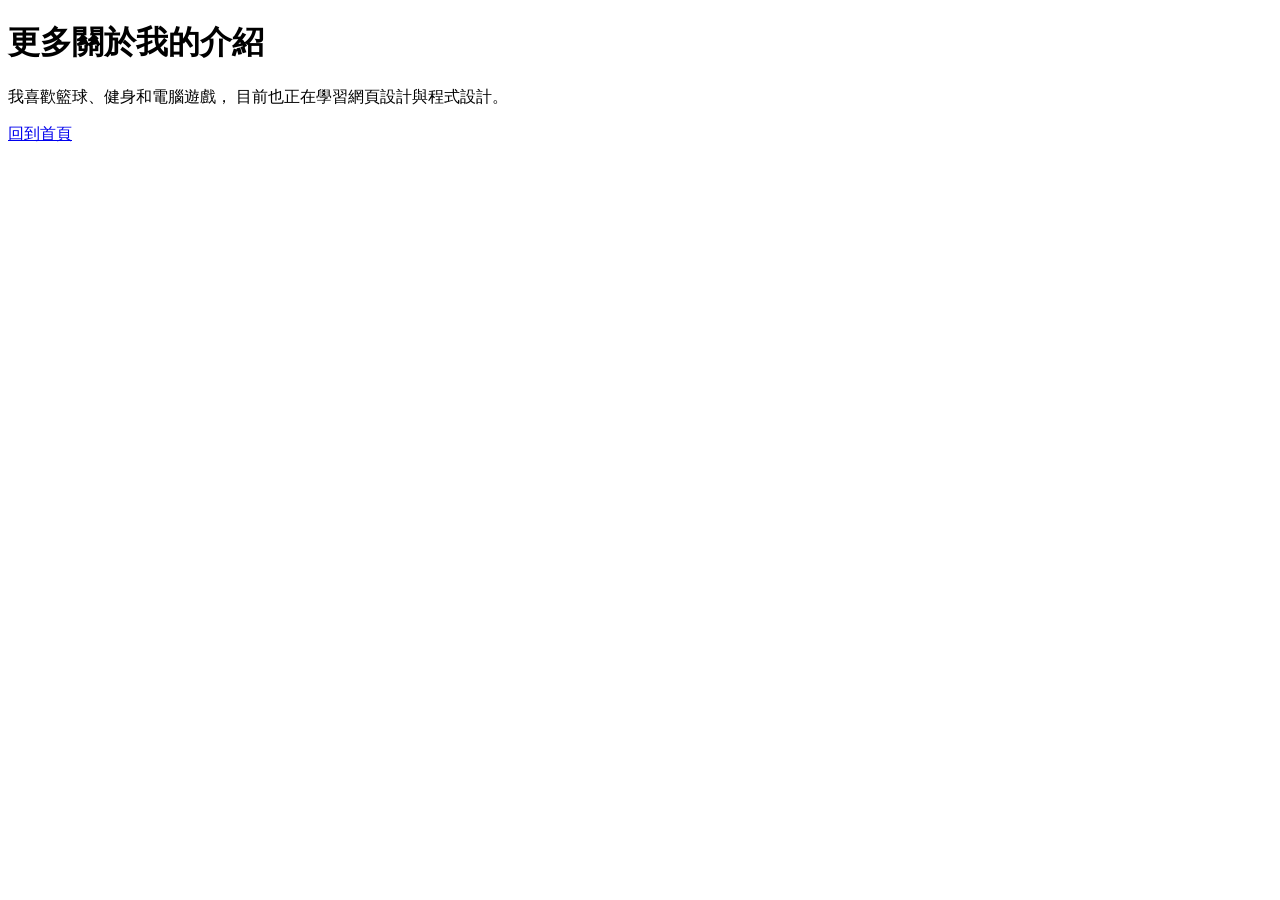
==== about.html @ b7c77369 "feat: complete personal introduction webpage" ====
<!DOCTYPE html>
<html lang="zh-Hant">

<head>
    <meta charset="UTF-8">
    <title>更多介紹</title>
</head>

<body>

<h1>更多關於我的介紹</h1>

<p>
    我喜歡籃球、健身和電腦遊戲，
    目前也正在學習網頁設計與程式設計。
</p>

<a href="index.html">回到首頁</a>

</body>

</html>
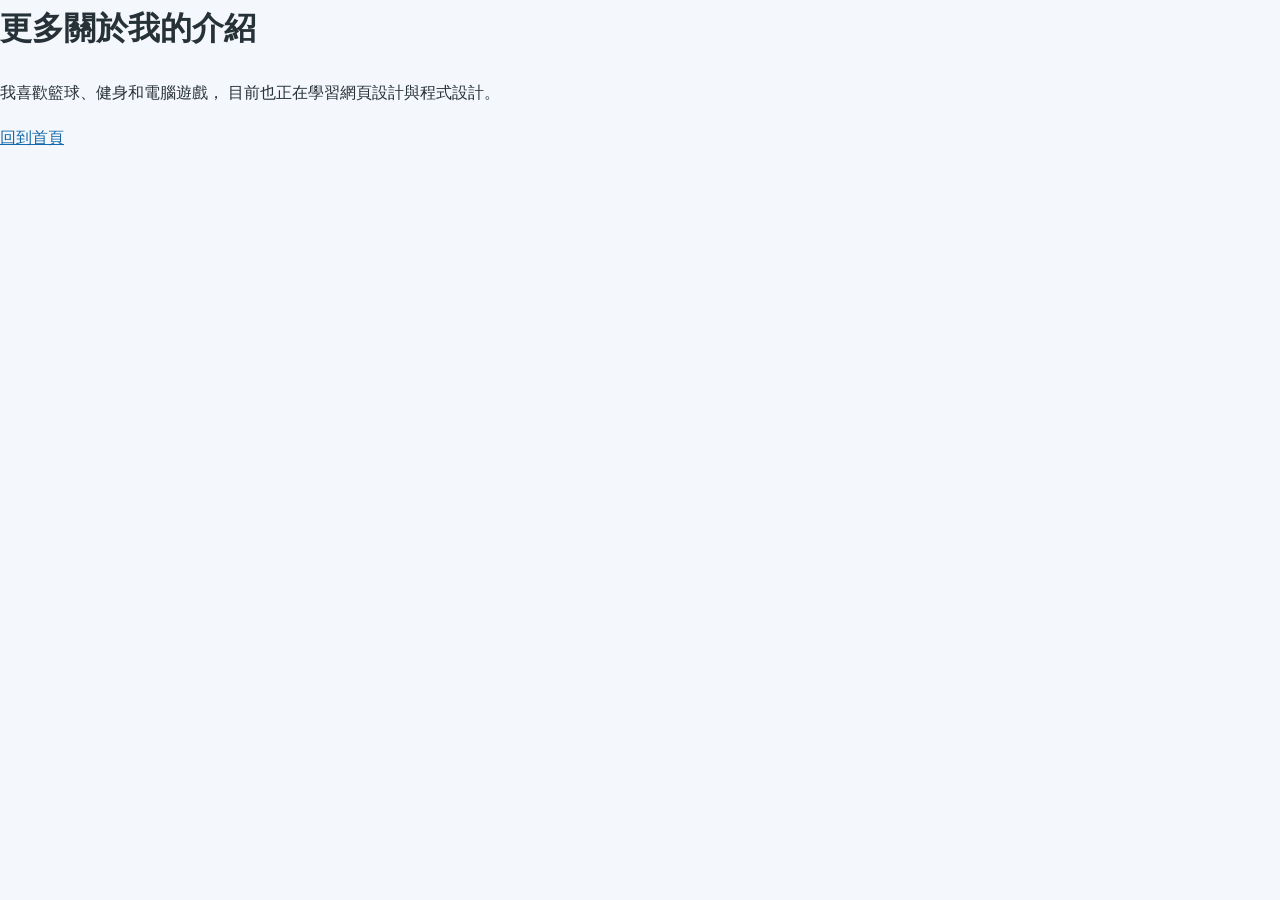
==== commit 3c66814f: "Add CSS styles" ====
--- a/about.html
+++ b/about.html
@@ -4,6 +4,7 @@
 <head>
     <meta charset="UTF-8">
     <title>更多介紹</title>
+    <link rel="stylesheet" href="style.css">
 </head>
 
 <body>
--- a/style.css
+++ b/style.css
@@ -0,0 +1,154 @@
+
+/* 全部網頁共用的基本設定 */
+* {
+    box-sizing: border-box;
+}
+
+body {
+    margin: 0;
+    font-family: Arial, "Microsoft JhengHei", sans-serif;
+    line-height: 1.8;
+    color: #263238;
+    background-color: #f4f7fb;
+}
+
+/* 頁首 */
+header {
+    background-color: #245b78;
+    color: white;
+    padding: 24px 20px;
+    text-align: center;
+}
+
+/* 導覽列：使用 Flexbox */
+nav {
+    display: flex;
+    justify-content: center;
+    align-items: center;
+    flex-wrap: wrap;
+    gap: 12px;
+    margin-top: 16px;
+}
+
+nav a {
+    color: white;
+    text-decoration: none;
+    padding: 8px 14px;
+    border-radius: 8px;
+}
+
+nav a:hover {
+    background-color: #397d9f;
+}
+
+/* 主要內容 */
+main {
+    max-width: 900px;
+    margin: 30px auto;
+    padding: 24px;
+    background-color: white;
+    border-radius: 12px;
+}
+
+/* 標題 */
+h1 {
+    margin-top: 0;
+    font-size: 32px;
+}
+
+h2 {
+    color: #245b78;
+    border-bottom: 2px solid #d9e7ef;
+    padding-bottom: 8px;
+}
+
+/* 段落 */
+p {
+    font-size: 16px;
+}
+
+/* 一般連結 */
+a {
+    color: #1769aa;
+}
+
+main a:hover {
+    color: #d35400;
+}
+
+/* 圖片 */
+img {
+    display: block;
+    width: 100%;
+    max-width: 300px;
+    height: auto;
+    border-radius: 16px;
+    margin: 20px 0;
+}
+
+/* 興趣清單 */
+ul {
+    padding-left: 28px;
+}
+
+/* 表格 */
+table {
+    width: 100%;
+    border-collapse: collapse;
+    margin: 20px 0;
+}
+
+th,
+td {
+    border: 1px solid #b8cbd6;
+    padding: 12px;
+    text-align: left;
+}
+
+th {
+    background-color: #dcebf3;
+}
+
+/* 頁尾 */
+footer {
+    background-color: #203746;
+    color: white;
+    text-align: center;
+    padding: 18px;
+}
+
+/* 手機版：螢幕寬度 600px 以下 */
+@media (max-width: 600px) {
+    header {
+        padding: 18px 12px;
+    }
+
+    h1 {
+        font-size: 25px;
+    }
+
+    nav {
+        flex-direction: column;
+        gap: 6px;
+    }
+
+    nav a {
+        display: block;
+        width: 100%;
+    }
+
+    main {
+        margin: 12px;
+        padding: 16px;
+    }
+
+    img {
+        max-width: 100%;
+    }
+
+    th,
+    td {
+        padding: 8px;
+        font-size: 14px;
+    }
+}
